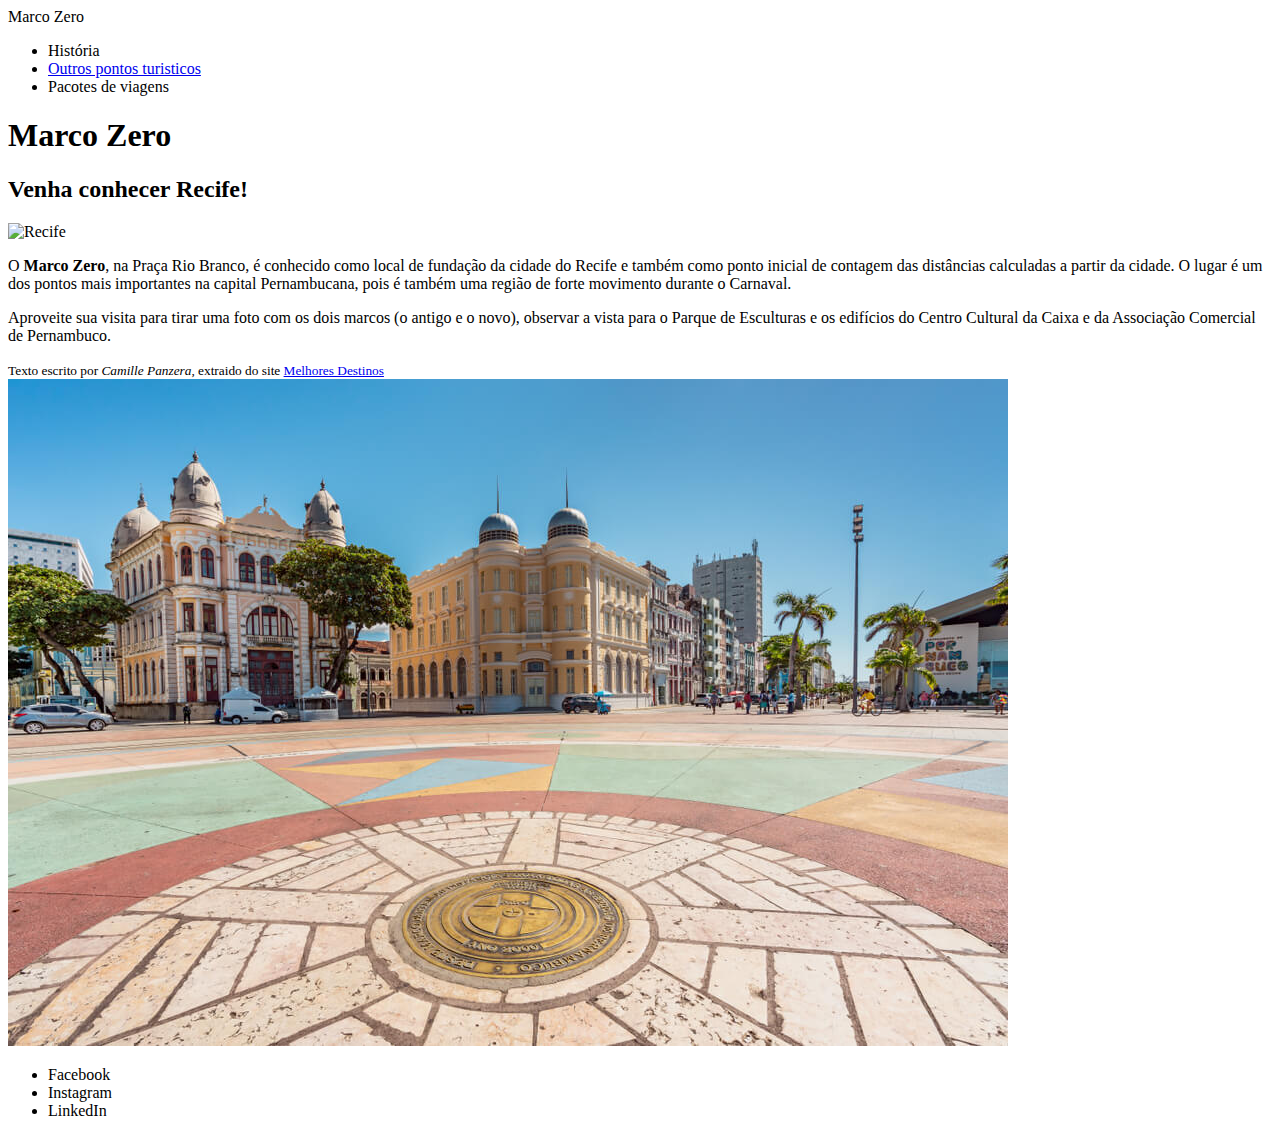
==== Aula 10 - HTML 01/MarcoZero.html @ a1a45e58 "mais Pontos Turísticos. Desenvolvimento 4" ====
<!DOCTYPE html>
<html lang="en">
<head>
	<meta charset="UTF-8">
	<meta name="viewport" content="width=device-width, initial-scale=1.0">
	<title>Marco Zero</title>
</head>
<body>
	<header>
		<span>Marco Zero</span>
		<ul>
			<li>História</li>
			<li><a href="pontos-turisticos.html">Outros pontos turisticos</a></li>
			<li>Pacotes de viagens</li>
		</ul>
	</header>
	<main>
		<h1>Marco Zero</h1>
		<h2>Venha conhecer Recife!</h2>
		<img src="./img/shutterstock_1113491633-scaled" alt="Recife">
		<p>
			O <strong>Marco Zero</strong>, na Praça Rio Branco, é conhecido como local de fundação da cidade do Recife e também como ponto inicial de contagem das distâncias calculadas a partir da cidade. O lugar é um dos pontos mais importantes na capital Pernambucana, pois é também uma região de forte movimento durante o Carnaval.
		</p>
		<p>
			Aproveite sua visita para tirar uma foto com os dois marcos (o antigo e o novo), observar a vista para o Parque de Esculturas e os edifícios do Centro Cultural da Caixa e da Associação Comercial de Pernambuco.
		</p>
		<small>
			Texto escrito por <i>Camille Panzera</i>, extraido do site
			<a href="https://guia.melhoresdestinos.com.br/marco-zero-108-2110-l.html">
				Melhores Destinos
			</a>
		</small>
		<img src="./img/marcoZeroRecife.jpg" alt="Marco-Zero">
    </main>
	<footer>
		<ul>
			<li>Facebook</li>
			<li>Instagram</li>
			<li>LinkedIn</li>
		</ul>
	</footer>
</body>
</html>
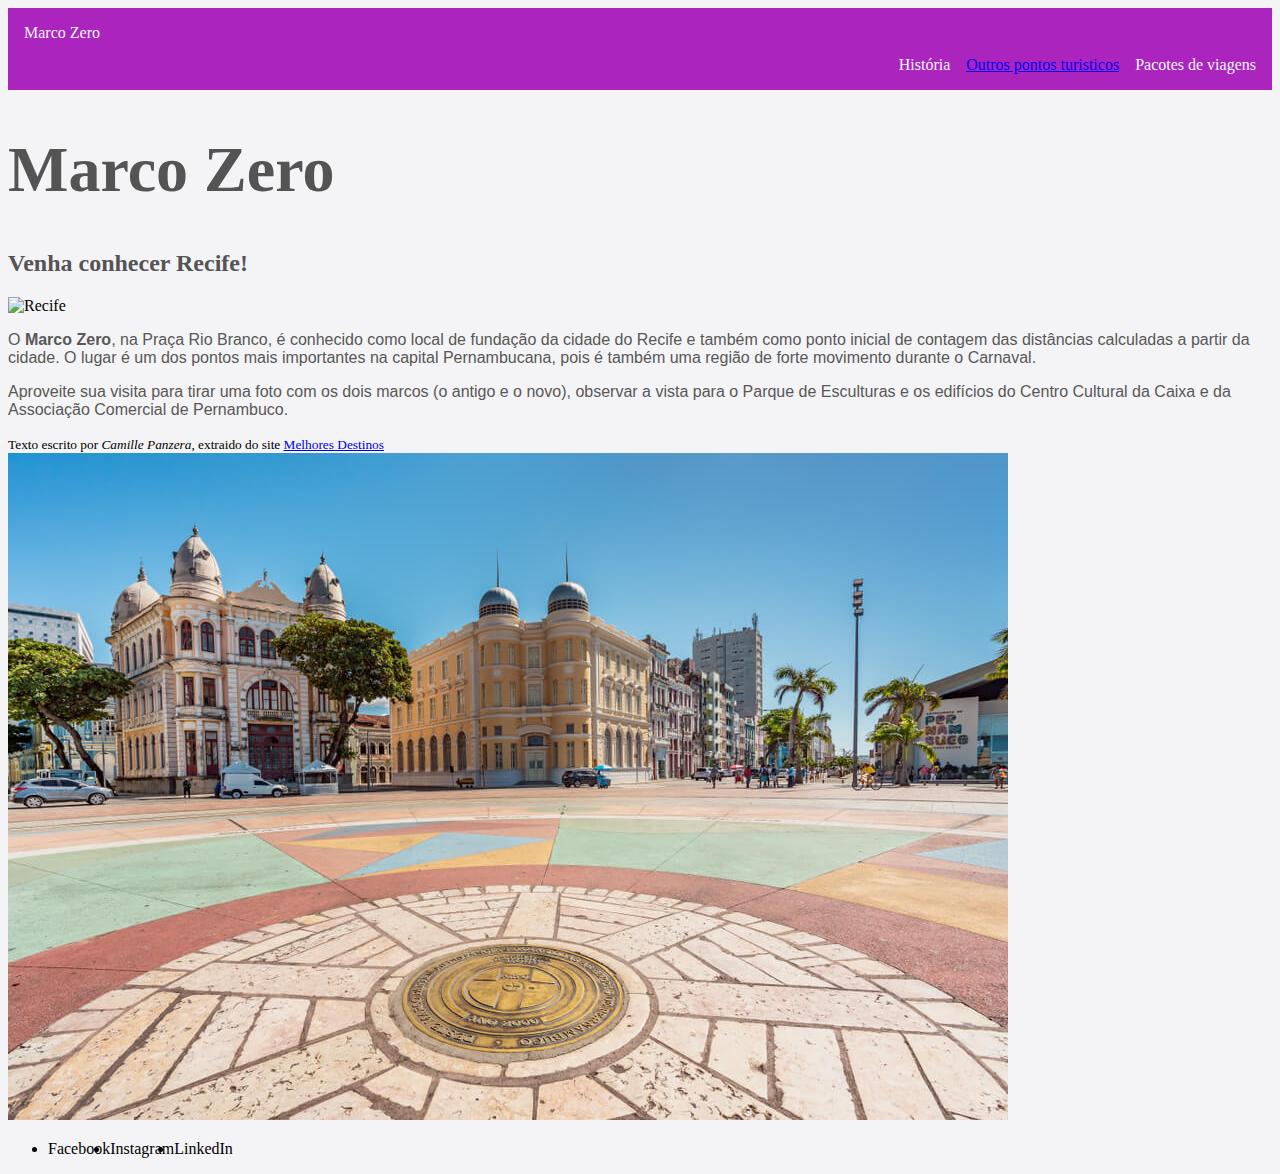
==== commit e04f3cdc: "css da pagina marco zero" ====
--- a/Aula 10 - HTML 01/MarcoZero.html
+++ b/Aula 10 - HTML 01/MarcoZero.html
@@ -1,43 +1,54 @@
 <!DOCTYPE html>
 <html lang="en">
-<head>
-	<meta charset="UTF-8">
-	<meta name="viewport" content="width=device-width, initial-scale=1.0">
-	<title>Marco Zero</title>
-</head>
-<body>
-	<header>
-		<span>Marco Zero</span>
-		<ul>
-			<li>História</li>
-			<li><a href="pontos-turisticos.html">Outros pontos turisticos</a></li>
-			<li>Pacotes de viagens</li>
-		</ul>
-	</header>
-	<main>
-		<h1>Marco Zero</h1>
-		<h2>Venha conhecer Recife!</h2>
-		<img src="./img/shutterstock_1113491633-scaled" alt="Recife">
-		<p>
-			O <strong>Marco Zero</strong>, na Praça Rio Branco, é conhecido como local de fundação da cidade do Recife e também como ponto inicial de contagem das distâncias calculadas a partir da cidade. O lugar é um dos pontos mais importantes na capital Pernambucana, pois é também uma região de forte movimento durante o Carnaval.
-		</p>
-		<p>
-			Aproveite sua visita para tirar uma foto com os dois marcos (o antigo e o novo), observar a vista para o Parque de Esculturas e os edifícios do Centro Cultural da Caixa e da Associação Comercial de Pernambuco.
-		</p>
-		<small>
-			Texto escrito por <i>Camille Panzera</i>, extraido do site
-			<a href="https://guia.melhoresdestinos.com.br/marco-zero-108-2110-l.html">
-				Melhores Destinos
-			</a>
-		</small>
-		<img src="./img/marcoZeroRecife.jpg" alt="Marco-Zero">
+  <head>
+    <meta charset="UTF-8" />
+    <meta name="viewport" content="width=device-width, initial-scale=1.0" />
+    <link rel="stylesheet" href="style.css" />
+    <title>Marco Zero</title>
+  </head>
+  <body>
+    <header>
+      <span>Marco Zero</span>
+      <nav>
+        <ul>
+          <li>História</li>
+          <li><a href="pontos-turisticos.html">Outros pontos turisticos</a></li>
+          <li>Pacotes de viagens</li>
+        </ul>
+      </nav>
+    </header>
+    <main>
+      <h1>Marco Zero</h1>
+      <h2>Venha conhecer Recife!</h2>
+      <img src="./img/shutterstock_1113491633-scaled" alt="Recife" />
+      <p>
+        O <strong>Marco Zero</strong>, na Praça Rio Branco, é conhecido como
+        local de fundação da cidade do Recife e também como ponto inicial de
+        contagem das distâncias calculadas a partir da cidade. O lugar é um dos
+        pontos mais importantes na capital Pernambucana, pois é também uma
+        região de forte movimento durante o Carnaval.
+      </p>
+      <p>
+        Aproveite sua visita para tirar uma foto com os dois marcos (o antigo e
+        o novo), observar a vista para o Parque de Esculturas e os edifícios do
+        Centro Cultural da Caixa e da Associação Comercial de Pernambuco.
+      </p>
+      <small>
+        Texto escrito por <i>Camille Panzera</i>, extraido do site
+        <a
+          href="https://guia.melhoresdestinos.com.br/marco-zero-108-2110-l.html"
+        >
+          Melhores Destinos
+        </a>
+      </small>
+      <img src="./img/marcoZeroRecife.jpg" alt="Marco-Zero" />
     </main>
-	<footer>
-		<ul>
-			<li>Facebook</li>
-			<li>Instagram</li>
-			<li>LinkedIn</li>
-		</ul>
-	</footer>
-</body>
-</html>+    <footer>
+      <ul>
+        <li>Facebook</li>
+        <li>Instagram</li>
+        <li>LinkedIn</li>
+      </ul>
+    </footer>
+  </body>
+</html>
--- a/Aula 10 - HTML 01/style.css
+++ b/Aula 10 - HTML 01/style.css
@@ -0,0 +1,42 @@
+ header {
+    font-family: Roboto;
+    color: aliceblue;
+    background-color: rgb(172, 36, 190);
+    display: flex;
+    justify-content: space-between;
+    padding: 16px;
+   
+}
+
+ul{
+    display:flex;
+    height: 100%;
+    align-items: center;
+  
+}
+
+nav ul li {
+    padding-left: 16px;
+    list-style-type: none;
+}
+
+body{
+    background-color:rgba(242, 241, 243, 0.851);
+}
+
+h1 {
+
+    font-size: 4rem;
+    color: rgb(85, 84, 85);
+}
+
+h2 {
+
+    color: rgb(85, 84, 85);
+}
+
+p {
+    font-family: Verdana, Geneva, Tahoma, sans-serif;
+    color: rgb(88, 88, 88);
+
+}